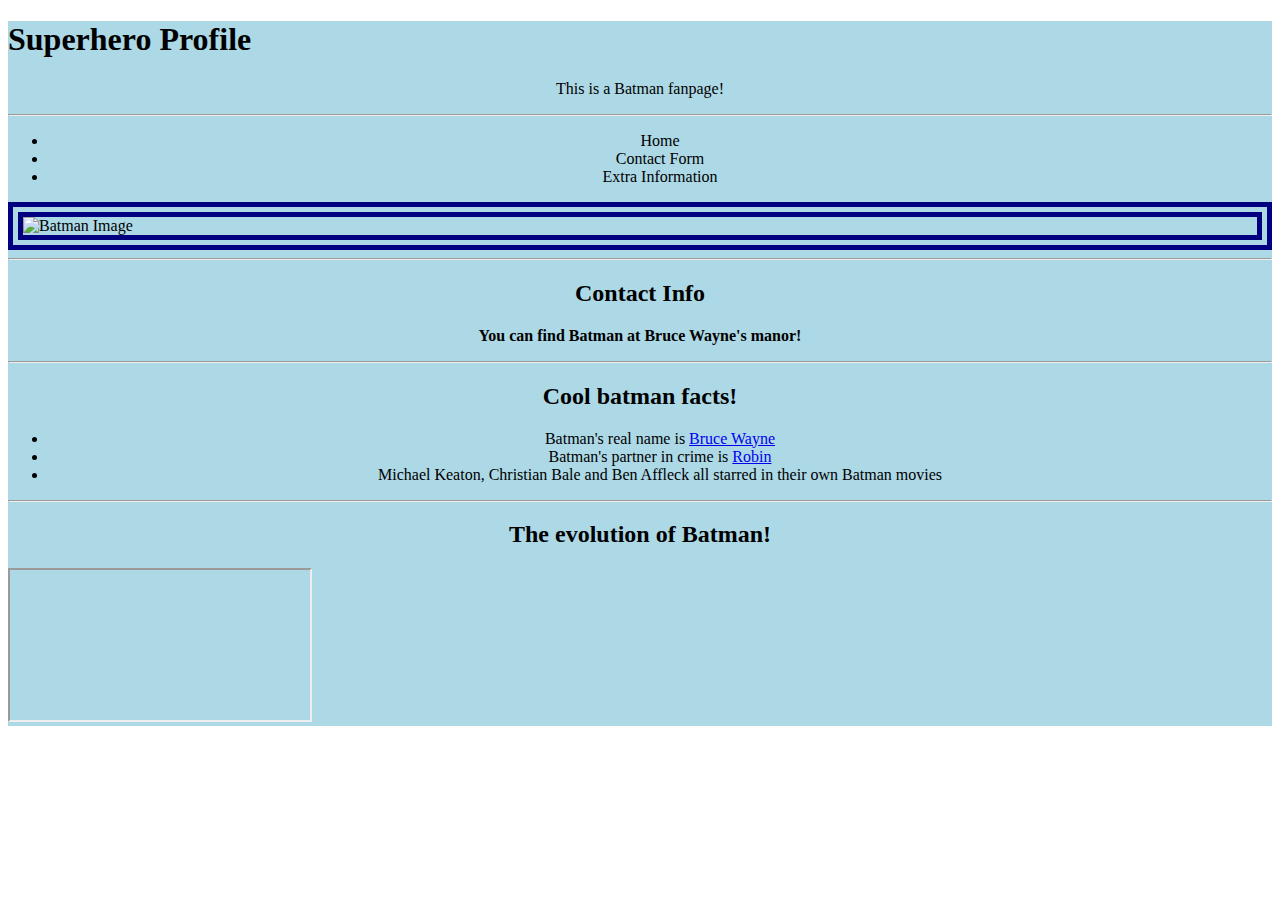
==== batman.html @ 23b1f782 "to rename files" ====
<!DOCTYPE html>
<html lang="en">
<head>
    <meta charset="UTF-8">
    <meta name="viewport" content="width=device-width, initial-scale=1.0">
    <meta http-equiv="X-UA-Compatible" content="ie=edge">
    
        <link rel="stylesheet" href="https://stackpath.bootstrapcdn.com/bootstrap/4.1.1/css/bootstrap.min.css" integrity="sha384-WskhaSGFgHYWDcbwN70/dfYBj47jz9qbsMId/iRN3ewGhXQFZCSftd1LZCfmhktB" crossorigin="anonymous">
        <link rel="stylesheet" href="styles.css">
        
    <title>Batman Superhero Page</title>
</head>
<body>
    <div class="container theme-showcase" role="main">
        <div class="jumbotron background">
            <h1 class="main-heading text-center">Superhero Profile</h1>
            <p class="lead">This is a Batman fanpage!</p>
    <div class="col-xs-12"><hr></div>
    <div>
        <nav class="navbar navbar-inverse">
            <ul class="nav navbar-nav">
                <li>Home</li>
                <li>Contact Form</li>
                <li>Extra Information</li>
            </ul>
        </nav>
    </div>
        <img id="center" src="https://upload.wikimedia.org/wikipedia/en/8/87/Batman_DC_Comics.png" alt="Batman Image" class="center">
    <div class="col-xs-12"><hr></div>
    <div>
        <h2 class="text-center">Contact Info</h2>
            <p><b>You can find Batman at Bruce Wayne's manor!</b></p>
    <div class="col-xs-12"><hr></div>
        <h2>Cool batman facts!</h2>
        <ul>
            <li>Batman's real name is <a href="https://en.wikipedia.org/wiki/Batman#Bruce_Wayne">Bruce Wayne</a></li>
            <li>Batman's partner in crime is <a href="https://en.wikipedia.org/wiki/Robin_(character)e">Robin</a></li>
            <li>Michael Keaton, Christian Bale and Ben Affleck all starred in their own Batman movies</li>
        </ul>
    <div class="col-xs-12"><hr></div>
        <h2>The evolution of Batman!</h2>
        <div class="embed-responsive embed-responsive-16by9">
          <iframe class="embed-responsive-item" src="https://www.youtube.com/embed/gjNukU-3jPk" allowfullscreen></iframe>
        </div>

     </div>
    </div>
</div> 
</body>
</html>
---- styles.css ----
.background {
    background-color: lightblue;
}

ul {
    text-align: center;
}

p {
    text-align: center;
}

hl {
    text-align: center;
}

h2 {
    text-align: center;
}

#center {
    display: block;
    margin-left: auto;
    margin-right: auto;
    border-style: double;
    border-color: navy;
    border-width: 15px;
}
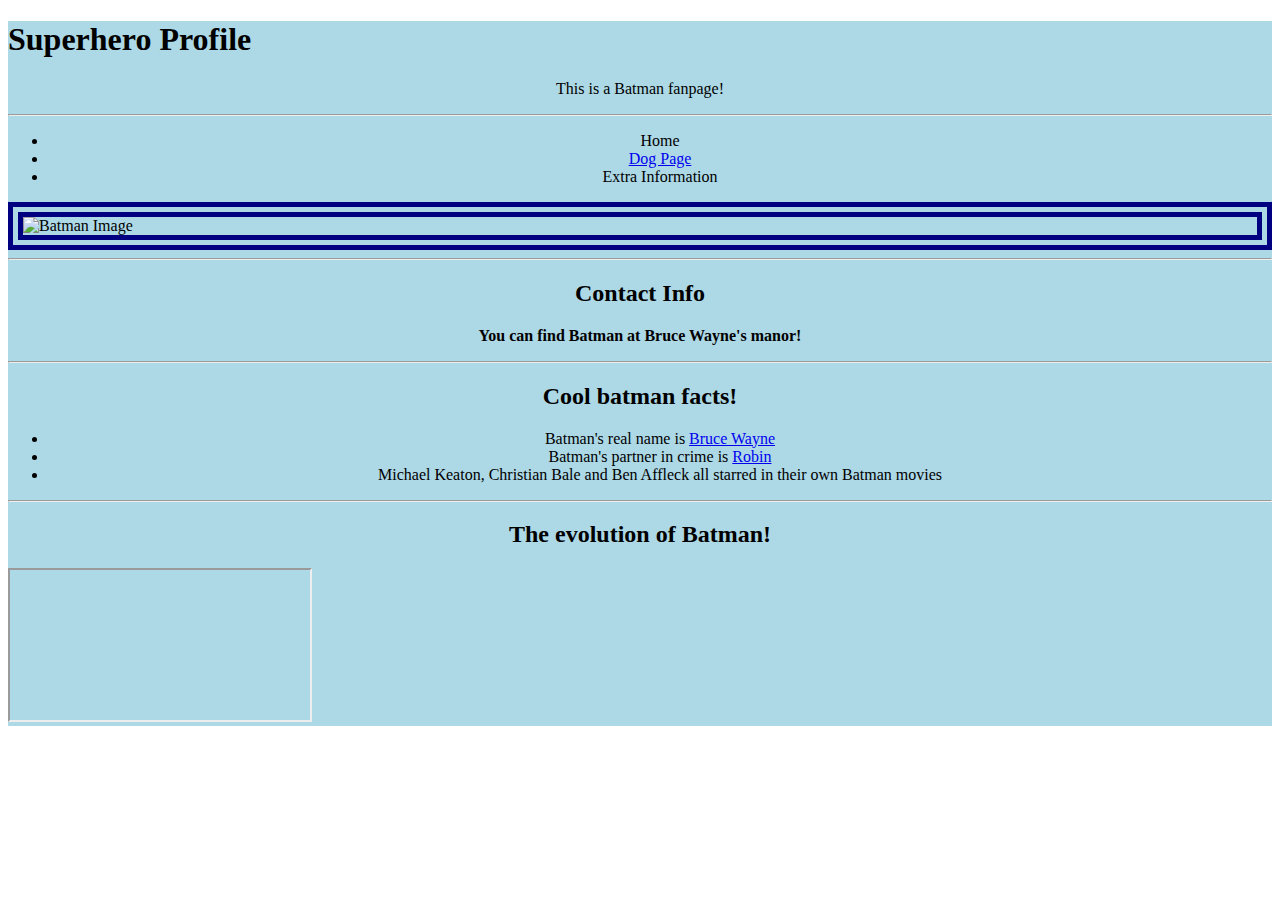
==== commit f61f9c49: "to add a link for animal page" ====
--- a/batman.html
+++ b/batman.html
@@ -20,7 +20,7 @@
         <nav class="navbar navbar-inverse">
             <ul class="nav navbar-nav">
                 <li>Home</li>
-                <li>Contact Form</li>
+                <li><a href="index.html">Dog Page</a></li>
                 <li>Extra Information</li>
             </ul>
         </nav>
